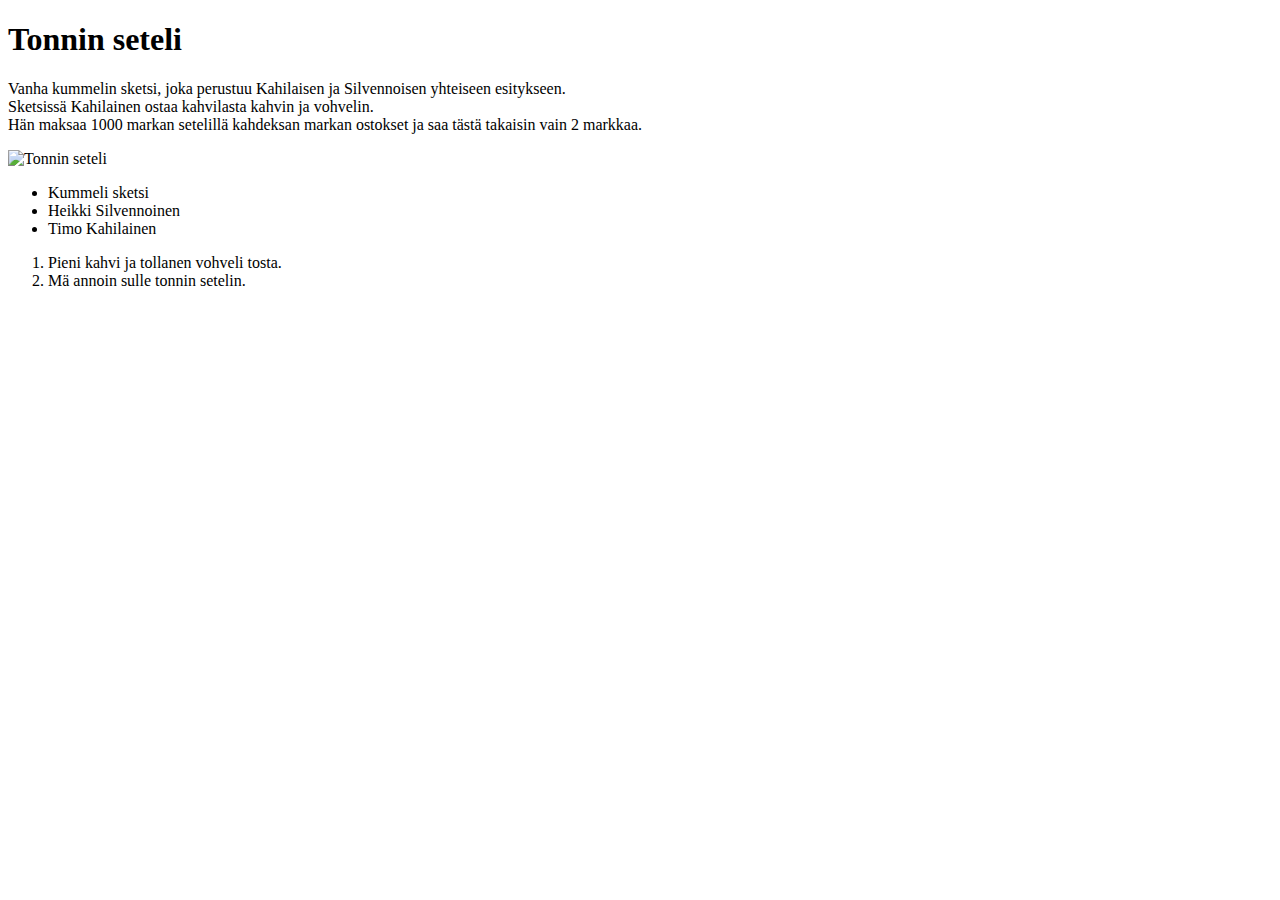
==== WS03 Assignment 3B/index.html @ 47b715e1 "WS03 Assignment valmis" ====
<!DOCTYPE html>
<html lang="en">
<head>
    <meta charset="UTF-8">
    <link rel="stylesheet" href="styles.css"

    <title></title>

</head>
<body>
    
    <h1>Tonnin seteli</h1>

    <p id="kummeli-info">Vanha kummelin sketsi, joka perustuu Kahilaisen ja Silvennoisen yhteiseen esitykseen. <br>
    Sketsissä Kahilainen ostaa kahvilasta kahvin ja vohvelin.<br>
    Hän maksaa 1000 markan setelillä kahdeksan markan ostokset ja saa tästä takaisin vain 2 markkaa. </p>

    <div class="border-tonnin-seteli">
    <img src="https://images.cdn.yle.fi/image/upload/f_auto,fl_progressive/q_80/w_300/v1518599673/17-24171552cebf18649c.jpg"
    alt="Tonnin seteli"</div>
    <br>

    <ul class="my-ul-list">
        <li>Kummeli sketsi</li>
        <li>Heikki Silvennoinen</li>
        <li>Timo Kahilainen</li>
    </ul>

    <ol class="my-ol-list">
        <li>Pieni kahvi ja tollanen vohveli tosta.</li>
        <li>Mä annoin sulle tonnin setelin.</li>
    </ol>

</body>
</html>
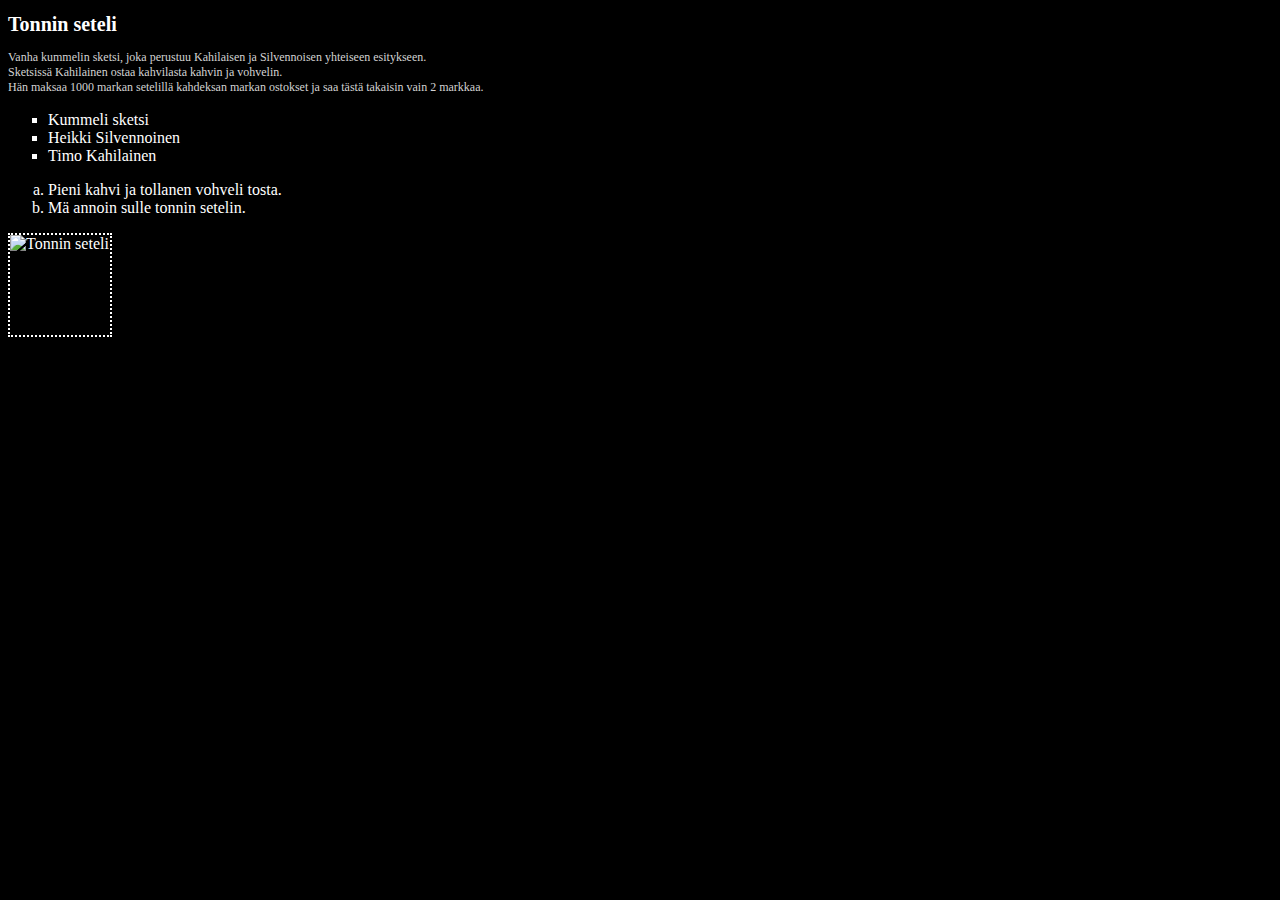
==== commit fe73a51a: "last commit WS03 Assy" ====
--- a/WS03 Assignment 3B/index.html
+++ b/WS03 Assignment 3B/index.html
@@ -2,10 +2,8 @@
 <html lang="en">
 <head>
     <meta charset="UTF-8">
-    <link rel="stylesheet" href="styles.css"
-
-    <title></title>
-
+    <title>Kummelin tonnin seteli</title>
+    <link rel="stylesheet" href="styles.css">
 </head>
 <body>
     
@@ -14,11 +12,6 @@
     <p id="kummeli-info">Vanha kummelin sketsi, joka perustuu Kahilaisen ja Silvennoisen yhteiseen esitykseen. <br>
     Sketsissä Kahilainen ostaa kahvilasta kahvin ja vohvelin.<br>
     Hän maksaa 1000 markan setelillä kahdeksan markan ostokset ja saa tästä takaisin vain 2 markkaa. </p>
-
-    <div class="border-tonnin-seteli">
-    <img src="https://images.cdn.yle.fi/image/upload/f_auto,fl_progressive/q_80/w_300/v1518599673/17-24171552cebf18649c.jpg"
-    alt="Tonnin seteli"</div>
-    <br>
 
     <ul class="my-ul-list">
         <li>Kummeli sketsi</li>
@@ -31,5 +24,11 @@
         <li>Mä annoin sulle tonnin setelin.</li>
     </ol>
 
+    <div class="border-tonnin-seteli">
+    <img src="https://images.cdn.yle.fi/image/upload/f_auto,fl_progressive/q_80/w_300/v1518599673/17-24171552cebf18649c.jpg"
+    alt="Tonnin seteli"></div>
+    <br>
+
+
 </body>
-</html>+</html>
--- a/WS03 Assignment 3B/styles.css
+++ b/WS03 Assignment 3B/styles.css
@@ -0,0 +1,27 @@
+body {
+    background-color: black;
+    color:white;
+}
+
+h1 {
+    font-size: 20px;
+}
+
+#kummeli-info {
+    font-size: 12px;
+    color:lightgray
+}
+
+.border-tonnin-seteli {
+    border: 2px dotted;
+    width: 100px;
+    height: 100px;
+}
+
+.my-ul-list {
+    list-style-type: square;
+}
+
+.my-ol-list {
+    list-style-type: lower-alpha;
+}